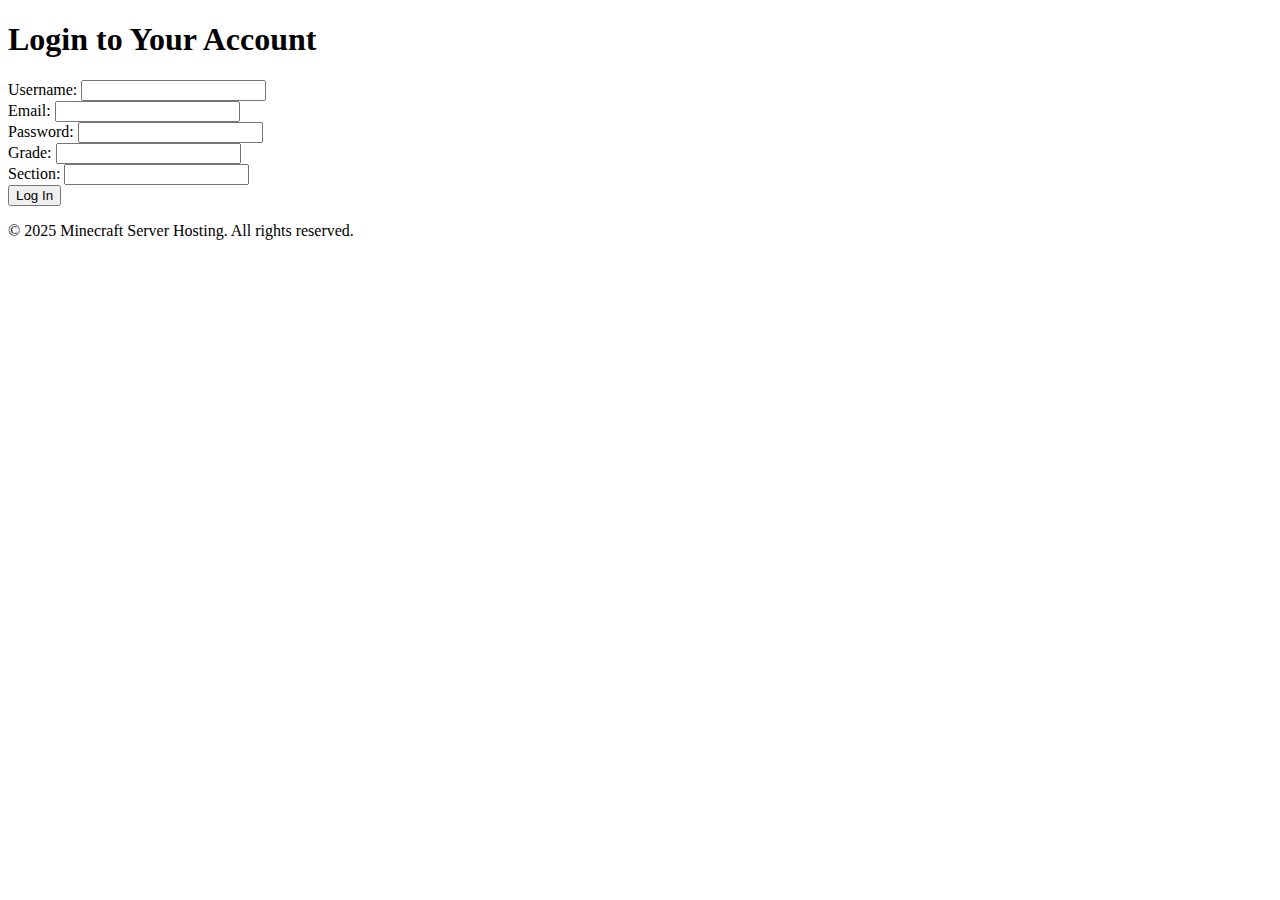
==== login.html @ 589a8fa9 "login.html" ====
<!DOCTYPE html>
<html lang="en">
<head>
    <meta charset="UTF-8">
    <meta name="viewport" content="width=device-width, initial-scale=1.0">
    <title>Login</title>
    <link rel="stylesheet" href="styles.css">
</head>
<body>
    <header>
        <h1>Login to Your Account</h1>
    </header>

    <section id="login-form">
        <form id="loginForm">
            <div>
                <label for="username">Username:</label>
                <input type="text" id="username" name="username" required>
            </div>
            <div>
                <label for="email">Email:</label>
                <input type="email" id="email" name="email" required>
            </div>
            <div>
                <label for="password">Password:</label>
                <input type="password" id="password" name="password" required>
            </div>
            <div>
                <label for="grade">Grade:</label>
                <input type="text" id="grade" name="grade">
            </div>
            <div>
                <label for="section">Section:</label>
                <input type="text" id="section" name="section">
            </div>

            <button type="submit" class="button">Log In</button>
        </form>
    </section>

    <footer>
        <p>&copy; 2025 Minecraft Server Hosting. All rights reserved.</p>
    </footer>

    <script>
        // Listen for form submission
        document.getElementById('loginForm').addEventListener('submit', function(event) {
            event.preventDefault(); // Prevent form submission to allow JavaScript handling

            // Get the username and email from the form
            const username = document.getElementById('username').value;
            const email = document.getElementById('email').value;

            // Store the username and email in localStorage
            localStorage.setItem('username', username);
            localStorage.setItem('email', email);

            // Get grade and section
            const grade = document.getElementById('grade').value;
            const section = document.getElementById('section').value;

            if (!grade || !section) {
                alert("Please enter both Grade and Section.");
                return;
            }

            // Save grade and section in localStorage
            localStorage.setItem('grade', grade);
            localStorage.setItem('section', section);

            // Redirect to the plans page
            window.location.href = 'plans.html';
        });
    </script>
</body>
</html>
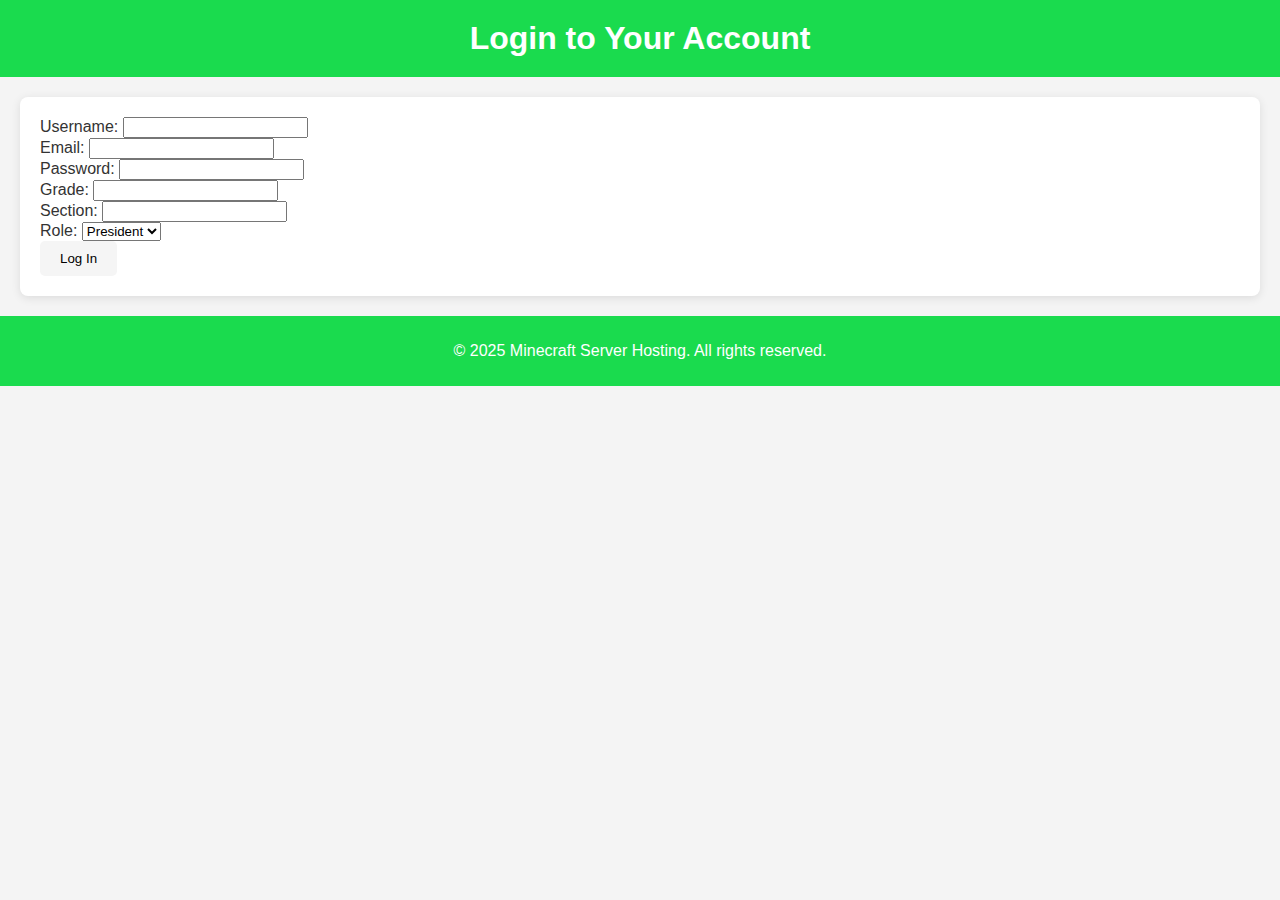
==== commit d30178dd: "login.html" ====
--- a/login.html
+++ b/login.html
@@ -33,6 +33,14 @@
                 <label for="section">Section:</label>
                 <input type="text" id="section" name="section">
             </div>
+            <!-- Add a dropdown for role selection (President or Monitor) -->
+            <div>
+                <label for="role">Role:</label>
+                <select id="role" name="role" required>
+                    <option value="president">President</option>
+                    <option value="monitor">Monitor</option>
+                </select>
+            </div>
 
             <button type="submit" class="button">Log In</button>
         </form>
@@ -43,6 +51,21 @@
     </footer>
 
     <script>
+        // Function to toggle the enabled/disabled state of grade and section fields based on the selected role
+        document.getElementById('role').addEventListener('change', function() {
+            const gradeField = document.getElementById('grade');
+            const sectionField = document.getElementById('section');
+            const role = this.value;
+
+            if (role === 'monitor') {
+                gradeField.disabled = true; // Disable grade field
+                sectionField.disabled = true; // Disable section field
+            } else {
+                gradeField.disabled = false; // Enable grade field
+                sectionField.disabled = false; // Enable section field
+            }
+        });
+
         // Listen for form submission
         document.getElementById('loginForm').addEventListener('submit', function(event) {
             event.preventDefault(); // Prevent form submission to allow JavaScript handling
@@ -55,21 +78,30 @@
             localStorage.setItem('username', username);
             localStorage.setItem('email', email);
 
-            // Get grade and section
+            // Get grade, section, and role
             const grade = document.getElementById('grade').value;
             const section = document.getElementById('section').value;
+            const role = document.getElementById('role').value;
 
-            if (!grade || !section) {
-                alert("Please enter both Grade and Section.");
-                return;
+            if (role === 'monitor') {
+                // For Monitor role, no need for grade and section validation
+                localStorage.setItem('role', role);
+                window.location.href = 'user.html'; // Redirect to user page
+            } else {
+                // If President, ensure grade and section are filled
+                if (!grade || !section) {
+                    alert("Please enter both Grade and Section.");
+                    return;
+                }
+
+                // Save grade, section, and role in localStorage
+                localStorage.setItem('grade', grade);
+                localStorage.setItem('section', section);
+                localStorage.setItem('role', role);
+
+                // Redirect to plans page
+                window.location.href = 'plans.html';
             }
-
-            // Save grade and section in localStorage
-            localStorage.setItem('grade', grade);
-            localStorage.setItem('section', section);
-
-            // Redirect to the plans page
-            window.location.href = 'plans.html';
         });
     </script>
 </body>
--- a/styles.css
+++ b/styles.css
@@ -0,0 +1,65 @@
+body {
+    font-family: Arial, sans-serif;
+    margin: 0;
+    padding: 0;
+    background-color: #f4f4f4;
+    color: #333;
+}
+
+header {
+    background-color: #1adb4e;
+    color: white;
+    text-align: center;
+    padding: 20px;
+}
+
+h1 {
+    margin: 0;
+}
+
+section {
+    padding: 20px;
+    margin: 20px;
+    background-color: white;
+    border-radius: 8px;
+    box-shadow: 0 2px 10px rgba(0, 0, 0, 0.1);
+}
+
+button, .button {
+    background-color: whitesmoke;
+    color:black;
+    padding: 10px 20px;
+    border: none;
+    border-radius: 5px;
+    cursor: pointer;
+}
+
+button:hover, .button:hover {
+    background-color: #2e4575;
+}
+
+footer {
+    text-align: center;
+    padding: 10px;
+    background-color:#1adb4e;
+    color: white;
+}
+
+#plans {
+    display: flex;
+    justify-content: space-around;
+    flex-wrap: wrap;
+}
+
+.plan {
+    border: 2px solid #ddd;
+    border-radius: 8px;
+    padding: 20px;
+    margin: 10px;
+    width: 250px;
+    text-align: center;
+}
+
+.plan h2 {
+    color: #3b5998;
+}
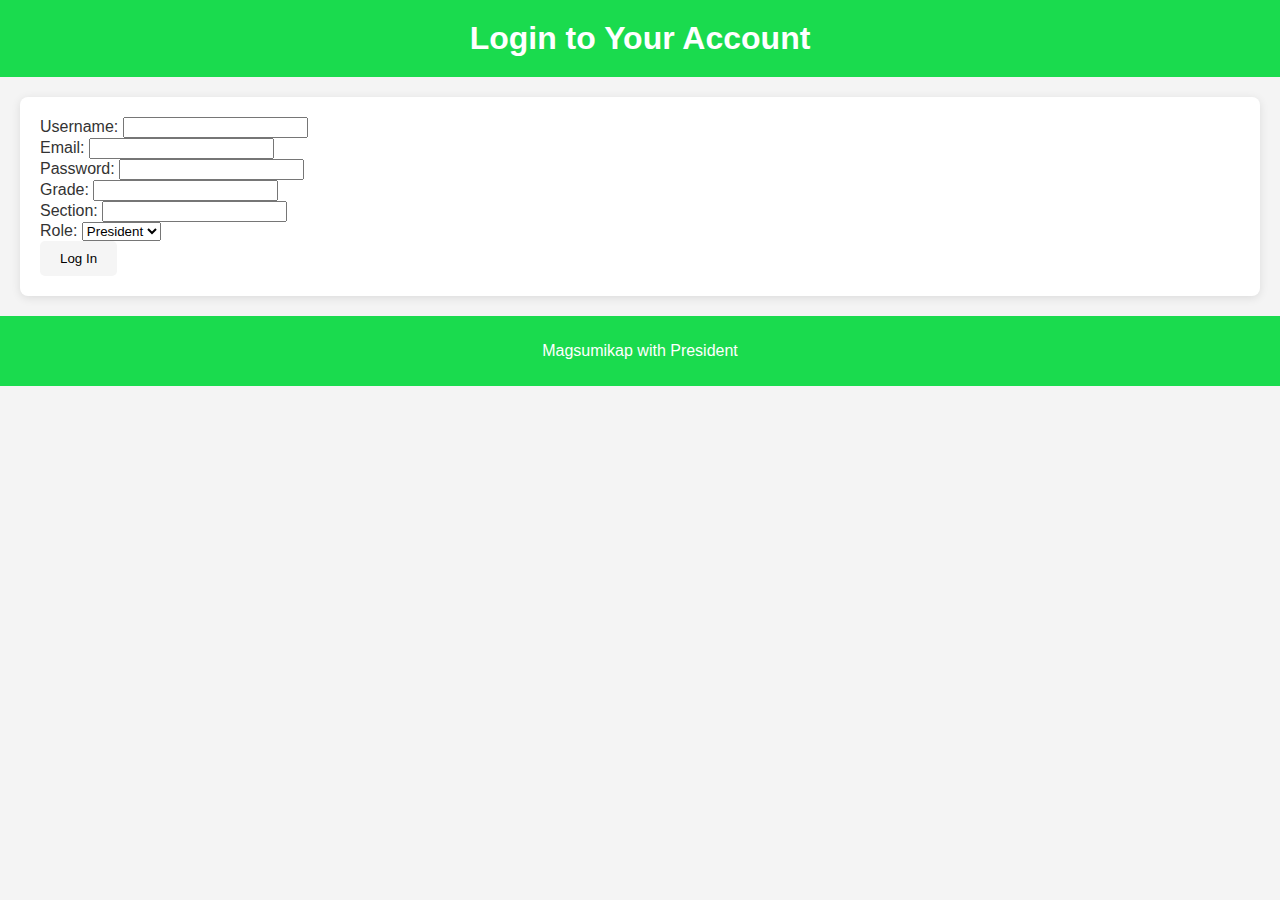
==== commit 530eb91f: "login.html" ====
--- a/login.html
+++ b/login.html
@@ -38,7 +38,6 @@
                 <label for="role">Role:</label>
                 <select id="role" name="role" required>
                     <option value="president">President</option>
-                    <option value="monitor">Monitor</option>
                 </select>
             </div>
 
@@ -47,7 +46,7 @@
     </section>
 
     <footer>
-        <p>&copy; 2025 Minecraft Server Hosting. All rights reserved.</p>
+        <p>Magsumikap with President</p>
     </footer>
 
     <script>
